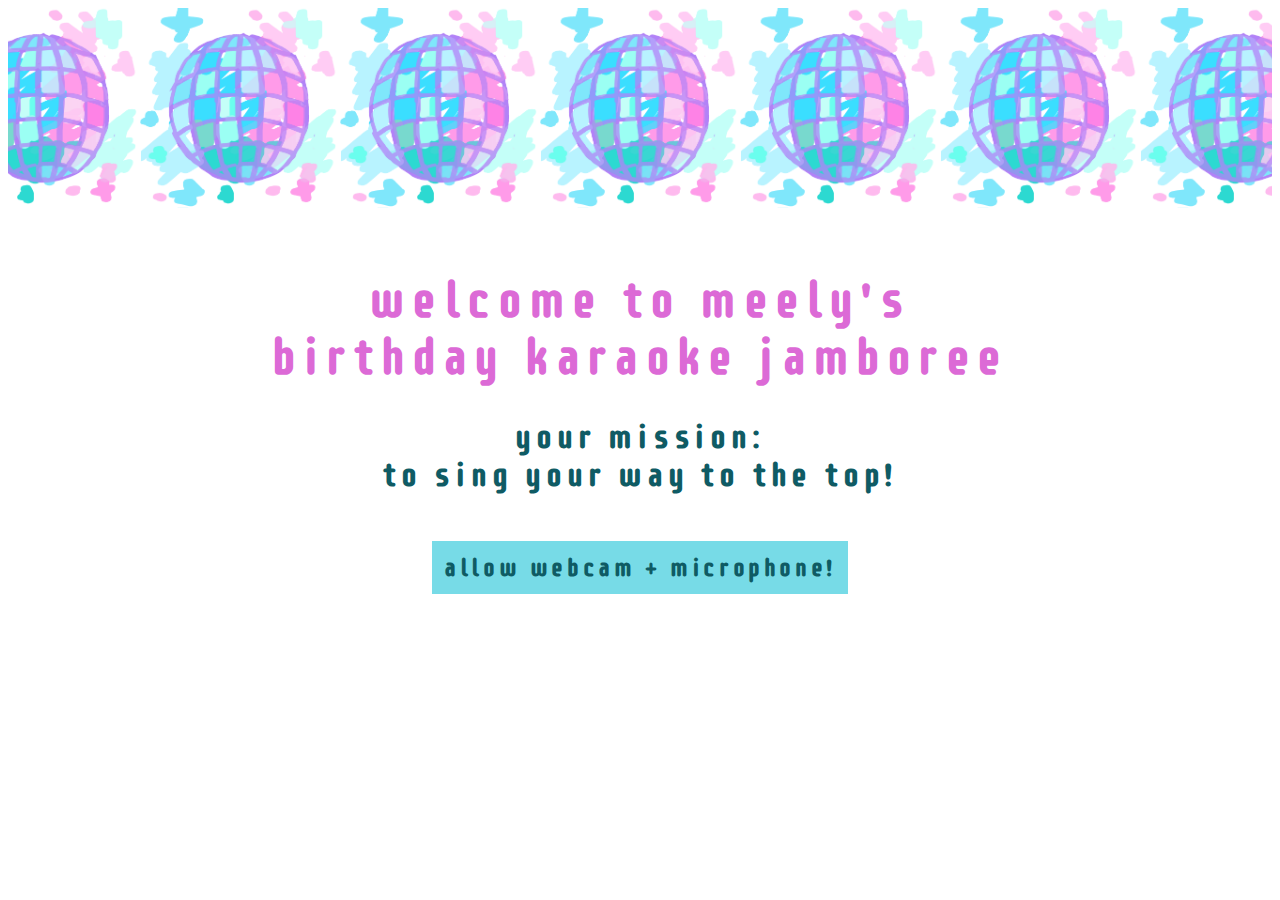
==== index.html @ 0a7c4d5d "another attempt" ====
<!doctype html>

<html lang="en">
    <meta name="viewport" content="width=device-width, initial-scale=1">
    <head>
    <meta charset="utf-8">
    <title>MEELY'S B-DAY KARAOKE JAMBOREE</title>
    <link rel="stylesheet" href="styles.css">
    </head>

    <body>
    <div id="instant-replay-intro" class="hide">
      <h1>INSTANT REPLAY!</h1>
    </div>

    <div id="instant-replay" class="hide">
      <video class="instant-replay-video"></video>
      <video class="instant-replay-video" muted></video>
      <video class="instant-replay-video" muted></video>
      <video class="instant-replay-video" muted></video>

      <video class="instant-replay-video" muted></video>
      <video class="instant-replay-video" muted></video>
      <video class="instant-replay-video" muted></video>

      <video class="instant-replay-video" muted></video>
      <video class="instant-replay-video" muted></video>
      <video class="instant-replay-video" muted></video>

      <video class="instant-replay-video" muted></video>
      <video class="instant-replay-video" muted></video>
      <video class="instant-replay-video" muted></video>
    </div>

    <main class="wrapper">
        <section id="curtain" class="curtain-up"></section>
        <section class="disco"></section>
        <section id="welcome" class="card">
            <article>
                <h1>welcome to meely's<br>birthday karaoke jamboree<h1>
                <h2>your mission:<br>to sing your way to the top!</h2>
                <span id="enable-msg"><h2 class="highlight">allow webcam + microphone!</h2></span>
                <a id="start-button" class="button button-start hide">START</a>
            </article>
        </section>
        <section id="level1" class="card hide">
            <article>
                <h1>LEVEL 1</h1>
                <h2>song: ...ready for it?<br>artist: taylor swift</h2>
                <a id="start-level1" class="button button-start">START</a>
            </article>
        </section>
        <section id="level2" class="card hide">
            <article>
                <h1>LEVEL 2</h1>
                <h2>song: sixteen tons<br>artist: tennessee ernie ford</h2>
                <a id="start-level2" class="button button-start">START</a>
            </article>
        </section>
        <section id="level3" class="card hide">
            <article>
                <h1>LEVEL 3: THE FINAL CHALLENGE</h1>
                <h2>song: ????</h2>
                <a id="start-level3" class="button button-start">START</a>
            </article>
        </section>
        <section id="bday" class="finale hide">
            <div class="card">
                <div class="gif">
                    <img src="images/best_meely31.gif">
                </div>
                <div class="message">
                    <h1>happy birthday amelia!!</h1>
                    <p>dearest meely,</p>
                    <p>you're our favorite karaoke-singing, bike-riding, plato-petting, waffle-eating, game-playing, career-ladder-climbing future leader of the free world! here's to thirteen lucky years of friendship. we're lucky we found you because there's no one else like you on the earth. god only knows what the next thirteen years have in store for us, but may our triumvirate prevail and your 31st year be the very best yet. we love you!!</p><p>yours,<br>skye and carmel</p>
                    <div><a id="dl0" class="button button-dl">download song 1</a></div>
                    <div><a id="dl1" class="button button-dl">download song 2</a></div>
                    <div><a id="dl2" class="button button-dl">download song 3</a></div>
                </div>
            </div>
<!--             <footer>
                <a id="dl0" class="button button-dl">download song 1</a>
                <a id="dl1" class="button button-dl">download song 2</a>
                <a id="dl2" class="button button-dl">download song 3</a>
            </footer> -->
        </section>
        <section id="stage" class="videos hide">
            <ul>
                <li>
                    <div id="player" class="video">
                        <div>
                        </div>
                    </div>
                </li>
                <li>
                    <video id="webcam" autoplay muted class="video"></video>
                </li>
            </ul>
        </section>
    </main>

    <script src="main.js"></script>
    </body>
</html>
---- styles.css ----
/*##################################################*/
/* general */
/*##################################################*/

@import url('https://fonts.googleapis.com/css2?family=Bellota:wght@400;700&family=Coiny&family=Concert+One&family=Kirang+Haerang&family=Supermercado+One&display=swap');
@import url('https://fonts.googleapis.com/css2?family=Fredoka+One&display=swap');

h1, h2, h3, h4, h5, h6 {
    font-family: 'Supermercado One', sans-serif;
    letter-spacing: 0.15em;
    /*font-weight: bold;*/
}

p, a {
    font-family: 'Concert One', sans-serif;
}

html {
  scroll-behavior: smooth;
}

.button {
    background-color: #77DBE7;
    color: #0F5B64;
    text-decoration: none;
    font-weight: bold;
    font-size: 2em;
    border-radius: .25rem;
    text-align: center;
    display: inline-block;
    cursor: pointer;
    margin: 0.75rem;
}

.button-start {
    letter-spacing: 0.3em;
}

.button-dl {
    font-family: 'Supermercado One', sans-serif;
    padding: 0.75rem;
    /*letter-spacing: 0.em;*/
}

.button:hover {
    opacity: 70%;
}

.highlight {
    display: inline-block;
    padding: 0.5em;
    color: #0F5B64;
    background-color: #77DBE7;
}

.disco {
    /*height: 129px;*/
    height: 200px;
    background-size: 200px;
    background-image: url("images/disco_for_gif.gif");
    background-repeat: repeat-x;
    background-position: center;
}

/*##################################################*/
/* card section */
/*##################################################*/

.card {
    background: white;
    margin: 2rem;
    /* grid styles */
    display: grid;
    grid-template-columns: repeat(auto-fit, minmax(240px, 1fr));
    align-items: center;
    text-align: center;
}

.card > * {
    color: #0F5B64;
}
.card .hide {
    display: none;
}

.card > article > h1 {
    color: #DC6AD6;
    font-size: 3rem;
}

.card > article > h2 {
    font-size: 2rem;
}

.card > article > a {
    padding: 1rem;
    margin-top: .75rem;
}

.card p {
    font-size: 1.5em;
}

/*##################################################*/
/* bday grid styles */
/*##################################################*/

.finale {
    margin-left: auto;
    margin-right: auto;
    max-width: 1400px;
}

.message {
    z-index: 1;
}

.message > h1 {
    font-size: 3rem;
    color: #DC6AD6;
    margin-bottom: 0;
}

.message > h1, p {
    text-align: left;
}

.message > ul > li {
    display: block;
}

.gif > img {
    position: relative;
    overflow: hidden;
    /*max-height: 80vh;*/
    width: 100%;
}

footer {
    margin: 2rem;
    text-align: center;
    font-size: 1rem;
}

/*##################################################*/
/* videos styles */
/*##################################################*/

.videos {
    padding: 2rem;
}

.videos > ul {
    display: grid;
    grid-template-columns: repeat(auto-fit, minmax(240px, 1fr));
    grid-gap: 4rem;
}

.videos > ul > li {
    display: block;
}

.videos > ul > li > div > iframe, #webcam {
    position: relative;
    overflow: hidden;
    width: 100%;
    border: 10px solid #77DBE7;
    border-radius: 2rem;
    object-fit: cover;
}

.videos > ul > li > p {
    font-size: 1rem;
    line-height: 1.5;
    padding: 1rem .75rem;
    color: #666666;
}

.videos > ul > li > a {
    padding: .5rem 1rem;
    margin: .5rem;
}

.video {
  height: 40vh;
}

/*###############################*/

#stage {
    overflow:auto;
    max-width: 1700px;
    margin-left: auto;
    margin-right: auto;
}

#curtain {
    background: url("images/curtain.png") repeat-x;
    background-size: auto 100%;
    position: absolute;
    left: 0;
    height: 100vh;
    width: 100vw;
    z-index: 1;
    transition: top 2s ease-out;
}
.curtain-up {
    top: -100vh;
}
.curtain-down {
    top: 0;
}

#curtain img {
    width:1700px;
    height: 1200px;
}

.hide {
  display: none !important;
}

#instant-replay {
  height: 100vh;
  width: 100vw;
  overflow: hidden;
  position: absolute;
  top: 0;
  left: 0;
  z-index: 1;
  display: grid;
  grid-template-columns: repeat(3, 1fr);
  grid-auto-rows: min-content;
}
.instant-replay-video {
  width: 34vw;
}

#instant-replay-intro {
  height: 100vh;
  width: 100vw;
  position: absolute;
  top: 0;
  left: 0;
  z-index: 2;
  overflow: hidden;
}
#instant-replay-intro > h1 {
  margin-top: 45vh;
  margin-left: auto;
  margin-right: auto;
  /* font-family: 'Coiny', cursive; */
  font-family: 'Fredoka One';
  font-size: 70px;
  font-weight: normal;
  letter-spacing: 0;
  border: 10px solid;
  border-radius: 2rem;
  width: fit-content;
  padding: 15px;
}

.instant-replay-color1 {
  background: #a442f5;
}
.instant-replay-color1 > h1 {
  background: #925cff;
  border-color: #451cd9;
  color: #451cd9;
}

.instant-replay-color2 {
  background: #20ba9b;
}
.instant-replay-color2 > h1 {
  background: #00d1e0;
  border-color: #0066ff;
  color: #0066ff;
}

.instant-replay-color3 {
}
.instant-replay-color3 > h1 {
  background: linear-gradient(to right, red, orange , yellow, #00ff00, cyan, blue, violet);
}
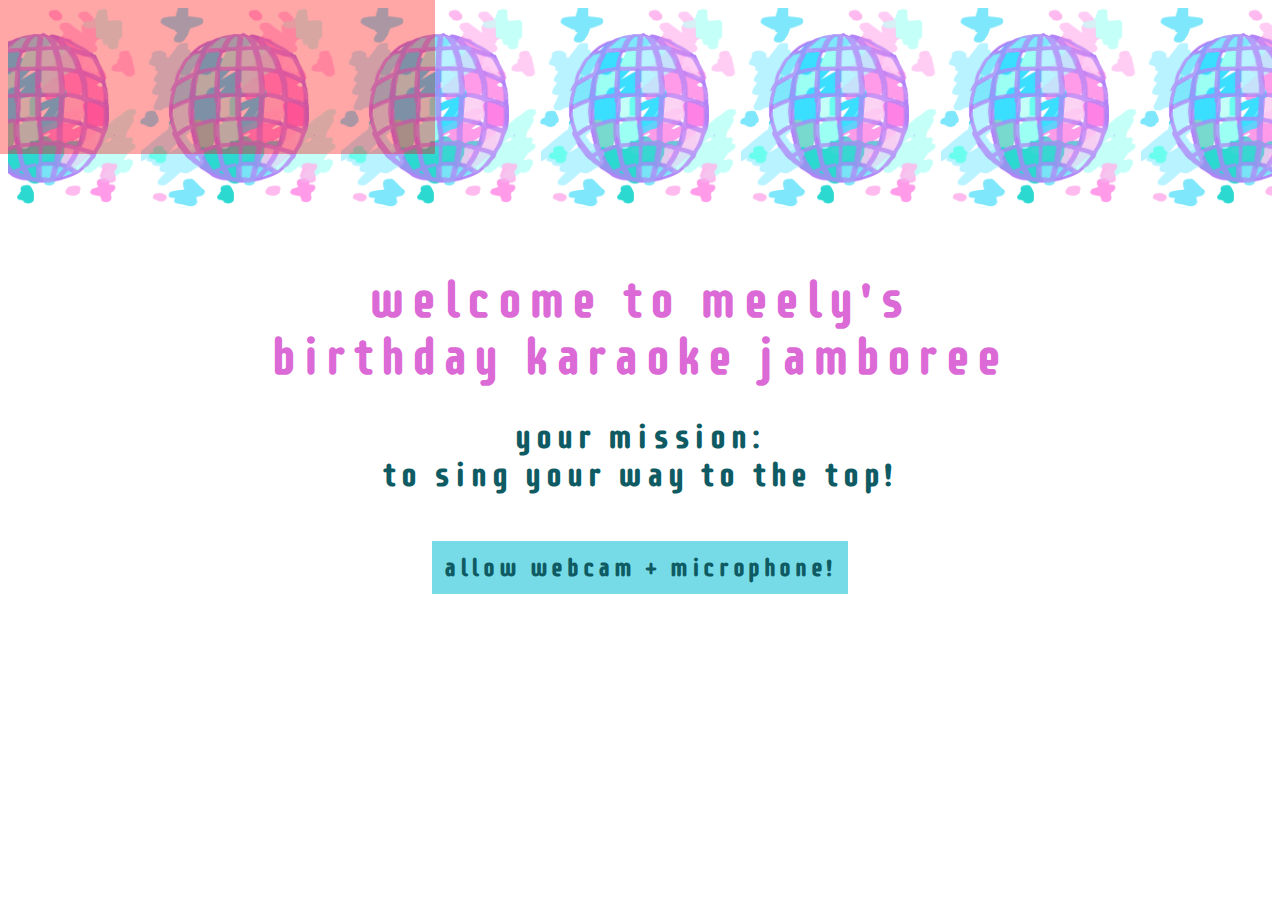
==== commit 7ca3b98c: "tint experiment" ====
--- a/index.html
+++ b/index.html
@@ -13,23 +13,25 @@
       <h1>INSTANT REPLAY!</h1>
     </div>
 
-    <div id="instant-replay" class="hide">
-      <video class="instant-replay-video"></video>
-      <video class="instant-replay-video" muted></video>
-      <video class="instant-replay-video" muted></video>
-      <video class="instant-replay-video" muted></video>
+    <div id="instant-replay" class="show">
+        <div class="vid">
+            <div class="instant-replay-tint"></div>
+            <video class="instant-replay-video"></video>
+        </div>
+        <video class="instant-replay-video" muted></video>
+        <video class="instant-replay-video" muted></video>
 
-      <video class="instant-replay-video" muted></video>
-      <video class="instant-replay-video" muted></video>
-      <video class="instant-replay-video" muted></video>
+        <video class="instant-replay-video" muted></video>
+        <video class="instant-replay-video" muted></video>
+        <video class="instant-replay-video" muted></video>
 
-      <video class="instant-replay-video" muted></video>
-      <video class="instant-replay-video" muted></video>
-      <video class="instant-replay-video" muted></video>
+        <video class="instant-replay-video" muted></video>
+        <video class="instant-replay-video" muted></video>
+        <video class="instant-replay-video" muted></video>
 
-      <video class="instant-replay-video" muted></video>
-      <video class="instant-replay-video" muted></video>
-      <video class="instant-replay-video" muted></video>
+        <video class="instant-replay-video" muted></video>
+        <video class="instant-replay-video" muted></video>
+        <video class="instant-replay-video" muted></video>
     </div>
 
     <main class="wrapper">
--- a/styles.css
+++ b/styles.css
@@ -202,7 +202,7 @@
     left: 0;
     height: 100vh;
     width: 100vw;
-    z-index: 1;
+    z-index: 10;
     transition: top 2s ease-out;
 }
 .curtain-up {
@@ -235,6 +235,19 @@
 }
 .instant-replay-video {
   width: 34vw;
+}
+
+.vid {
+    position: relative;
+}
+.instant-replay-tint {
+  position: absolute;
+  top: 0px;
+  left: 0px;
+  bottom: 0px;
+  right: 0px;
+  z-index: 10;
+  background: rgba(255,0,0, 0.35);
 }
 
 #instant-replay-intro {
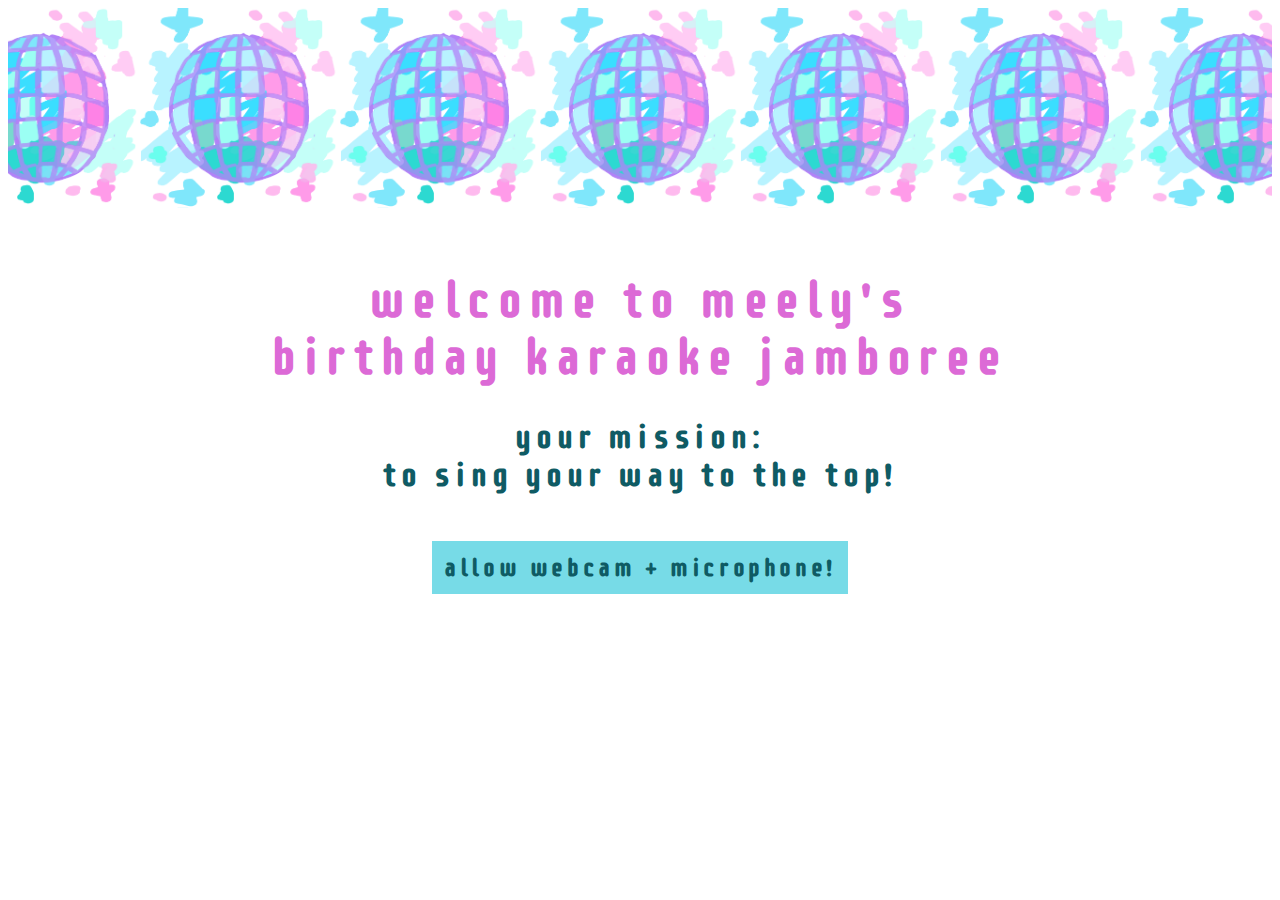
==== commit b922c941: "tint experiment 2" ====
--- a/index.html
+++ b/index.html
@@ -13,25 +13,20 @@
       <h1>INSTANT REPLAY!</h1>
     </div>
 
-    <div id="instant-replay" class="show">
-        <div class="vid">
+    <div id="instant-replay" class="hide">
+        <div class="instant-replay-container">
             <div class="instant-replay-tint"></div>
             <video class="instant-replay-video"></video>
         </div>
-        <video class="instant-replay-video" muted></video>
-        <video class="instant-replay-video" muted></video>
-
-        <video class="instant-replay-video" muted></video>
-        <video class="instant-replay-video" muted></video>
-        <video class="instant-replay-video" muted></video>
-
-        <video class="instant-replay-video" muted></video>
-        <video class="instant-replay-video" muted></video>
-        <video class="instant-replay-video" muted></video>
-
-        <video class="instant-replay-video" muted></video>
-        <video class="instant-replay-video" muted></video>
-        <video class="instant-replay-video" muted></video>
+        <div class="instant-replay-container">
+            <div class="instant-replay-tint"></div>
+            <video class="instant-replay-video"></video>
+        </div>
+        <div class="instant-replay-container">
+            <div class="instant-replay-tint"></div>
+            <video class="instant-replay-video"></video>
+        </div>
+<!--         <video class="instant-replay-video" muted></video> -->
     </div>
 
     <main class="wrapper">
--- a/styles.css
+++ b/styles.css
@@ -233,11 +233,11 @@
   grid-template-columns: repeat(3, 1fr);
   grid-auto-rows: min-content;
 }
+.instant-replay-container {
+  width: 34vw;
+}
+
 .instant-replay-video {
-  width: 34vw;
-}
-
-.vid {
     position: relative;
 }
 .instant-replay-tint {
